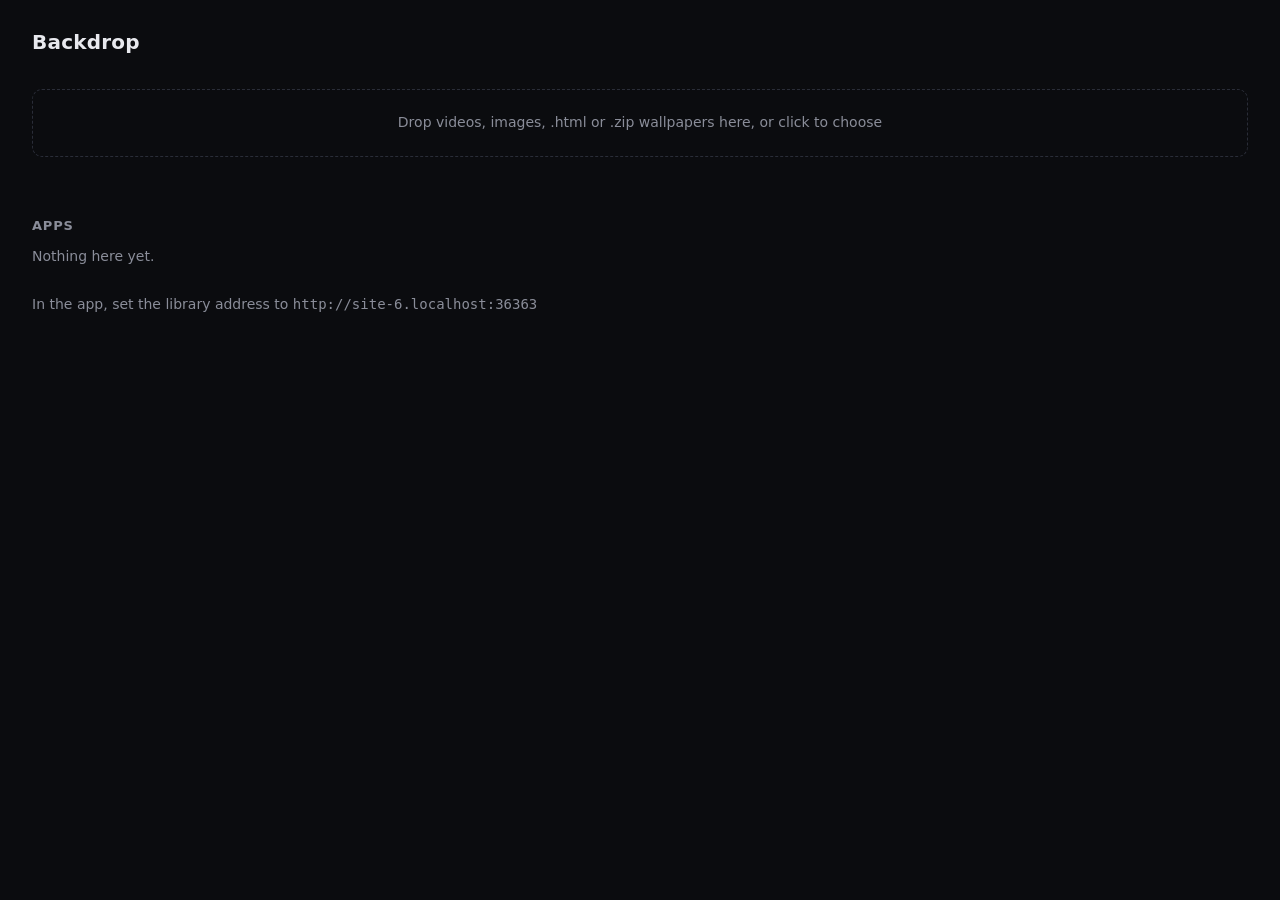
==== crates/server/src/index.html @ eebd1d7b "add backdrop: live wallpaper app for mac and windows with a shared library server" ====
<!doctype html>
<html lang="en">
<head>
<meta charset="utf-8">
<meta name="viewport" content="width=device-width, initial-scale=1">
<title>Backdrop library</title>
<style>
  :root { --bg:#0b0c0f; --fg:#e8e9ee; --dim:#8a8d99; --line:#1d1f26; --acc:#7c8cff; }
  * { box-sizing: border-box; }
  body { margin:0; background:var(--bg); color:var(--fg); font:14px/1.45 system-ui, -apple-system, "Segoe UI", sans-serif; }
  header { display:flex; align-items:baseline; gap:16px; padding:28px 32px 8px; }
  h1 { margin:0; font-size:20px; font-weight:600; letter-spacing:.2px; }
  .dim { color:var(--dim); }
  main { padding:8px 32px 48px; }
  .drop { margin:16px 0 24px; padding:22px; border:1px dashed #2a2d38; border-radius:10px; text-align:center; color:var(--dim); cursor:pointer; }
  .drop.over { border-color:var(--acc); color:var(--fg); }
  .grid { display:grid; grid-template-columns:repeat(auto-fill, minmax(220px, 1fr)); gap:18px; }
  .card img, .card .ph { width:100%; aspect-ratio:16/9; object-fit:cover; border-radius:8px; background:#15171d; display:block; }
  .card .ph { display:flex; align-items:center; justify-content:center; color:var(--dim); font-size:12px; }
  .row { display:flex; justify-content:space-between; gap:8px; margin-top:6px; }
  .name { overflow:hidden; text-overflow:ellipsis; white-space:nowrap; }
  button { background:none; border:0; color:var(--dim); cursor:pointer; padding:0; font:inherit; }
  button:hover { color:var(--fg); }
  .bar { height:2px; background:var(--acc); width:0; transition:width .15s; }
  h2 { font-size:13px; font-weight:600; color:var(--dim); text-transform:uppercase; letter-spacing:.8px; margin:36px 0 10px; }
  a { color:var(--acc); text-decoration:none; }
  #dl div { padding:4px 0; }
</style>
</head>
<body>
<header><h1>Backdrop</h1><span class="dim" id="count"></span></header>
<main>
  <div class="drop" id="drop">Drop videos, images, .html or .zip wallpapers here, or click to choose
    <div class="bar" id="bar"></div>
  </div>
  <input type="file" id="pick" multiple hidden accept="video/*,image/*,.html,.htm,.zip,.mkv">
  <div class="grid" id="grid"></div>
  <h2>Apps</h2>
  <div id="dl" class="dim">Nothing here yet.</div>
  <p class="dim" style="margin-top:28px">In the app, set the library address to <code id="here"></code></p>
</main>
<script>
const $ = (id) => document.getElementById(id);
$('here').textContent = location.origin;
const fmtSize = (b) => b > 1e9 ? (b / 1e9).toFixed(1) + ' GB' : b > 1e6 ? (b / 1e6).toFixed(1) + ' MB' : Math.max(1, Math.round(b / 1e3)) + ' KB';
const esc = (s) => s.replace(/[&<>"']/g, (c) => ({ '&': '&amp;', '<': '&lt;', '>': '&gt;', '"': '&quot;', "'": '&#39;' }[c]));

async function load() {
  const items = await (await fetch('/api/items')).json();
  $('count').textContent = items.length + (items.length === 1 ? ' wallpaper' : ' wallpapers');
  $('grid').innerHTML = items.map((i) => `
    <div class="card" data-id="${i.id}">
      <img src="/api/items/${i.id}/thumb" loading="lazy" onerror="this.outerHTML='<div class=ph>${i.kind}</div>'">
      <div class="row"><span class="name" title="${esc(i.name)}">${esc(i.name)}</span>
        <span class="dim">${i.kind} · ${fmtSize(i.size)}</span></div>
      <div class="row"><span>
        <a href="/api/items/${i.id}/file" download>download</a></span>
        <span><button data-act="rename">rename</button> · <button data-act="delete">delete</button></span></div>
    </div>`).join('');
  const dl = await (await fetch('/downloads')).json();
  if (dl.length) $('dl').innerHTML = dl.map((f) => `<div><a href="/downloads/${encodeURIComponent(f.name)}">${esc(f.name)}</a> <span class="dim">${fmtSize(f.size)}</span></div>`).join('');
}

$('grid').addEventListener('click', async (e) => {
  const act = e.target.dataset.act; if (!act) return;
  const id = e.target.closest('.card').dataset.id;
  if (act === 'delete' && confirm('Delete this wallpaper from the library?')) {
    await fetch('/api/items/' + id, { method: 'DELETE' }); load();
  }
  if (act === 'rename') {
    const name = prompt('Name'); if (!name) return;
    await fetch('/api/items/' + id, { method: 'PATCH', headers: { 'content-type': 'application/json' }, body: JSON.stringify({ name }) });
    load();
  }
});

function upload(file) {
  return new Promise((resolve) => {
    const x = new XMLHttpRequest();
    x.open('POST', '/api/upload?filename=' + encodeURIComponent(file.name));
    x.upload.onprogress = (e) => { $('bar').style.width = (100 * e.loaded / e.total) + '%'; };
    x.onload = () => { if (x.status >= 400) alert(file.name + ': ' + x.responseText); resolve(); };
    x.onerror = () => { alert(file.name + ': upload failed'); resolve(); };
    x.send(file);
  });
}
async function uploadAll(files) {
  for (const f of files) await upload(f);
  $('bar').style.width = '0';
  load();
}

const drop = $('drop');
drop.onclick = () => $('pick').click();
$('pick').onchange = (e) => uploadAll([...e.target.files]);
drop.ondragover = (e) => { e.preventDefault(); drop.classList.add('over'); };
drop.ondragleave = () => drop.classList.remove('over');
drop.ondrop = (e) => { e.preventDefault(); drop.classList.remove('over'); uploadAll([...e.dataTransfer.files]); };
load();
</script>
</body>
</html>
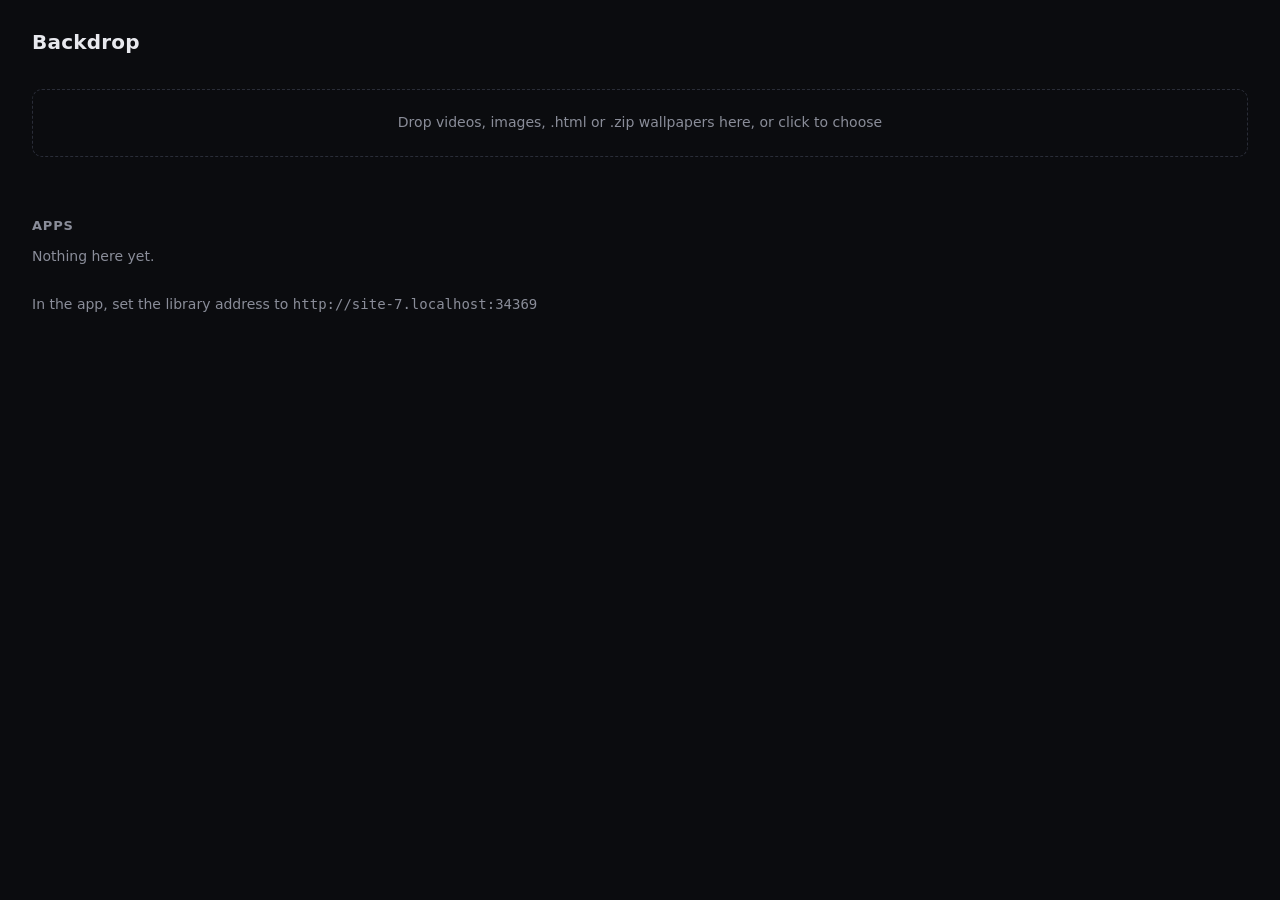
==== commit 70f229ea: "add rotation, still frames, server conversions, more pause options and translations" ====
--- a/crates/server/src/index.html
+++ b/crates/server/src/index.html
@@ -52,7 +52,7 @@
     <div class="card" data-id="${i.id}">
       <img src="/api/items/${i.id}/thumb" loading="lazy" onerror="this.outerHTML='<div class=ph>${i.kind}</div>'">
       <div class="row"><span class="name" title="${esc(i.name)}">${esc(i.name)}</span>
-        <span class="dim">${i.kind} · ${fmtSize(i.size)}</span></div>
+        <span class="dim">${[i.kind, i.height ? Math.min(i.width, i.height) + 'p' : '', i.codec || '', fmtSize(i.size)].filter(Boolean).join(' · ')}</span></div>
       <div class="row"><span>
         <a href="/api/items/${i.id}/file" download>download</a></span>
         <span><button data-act="rename">rename</button> · <button data-act="delete">delete</button></span></div>
